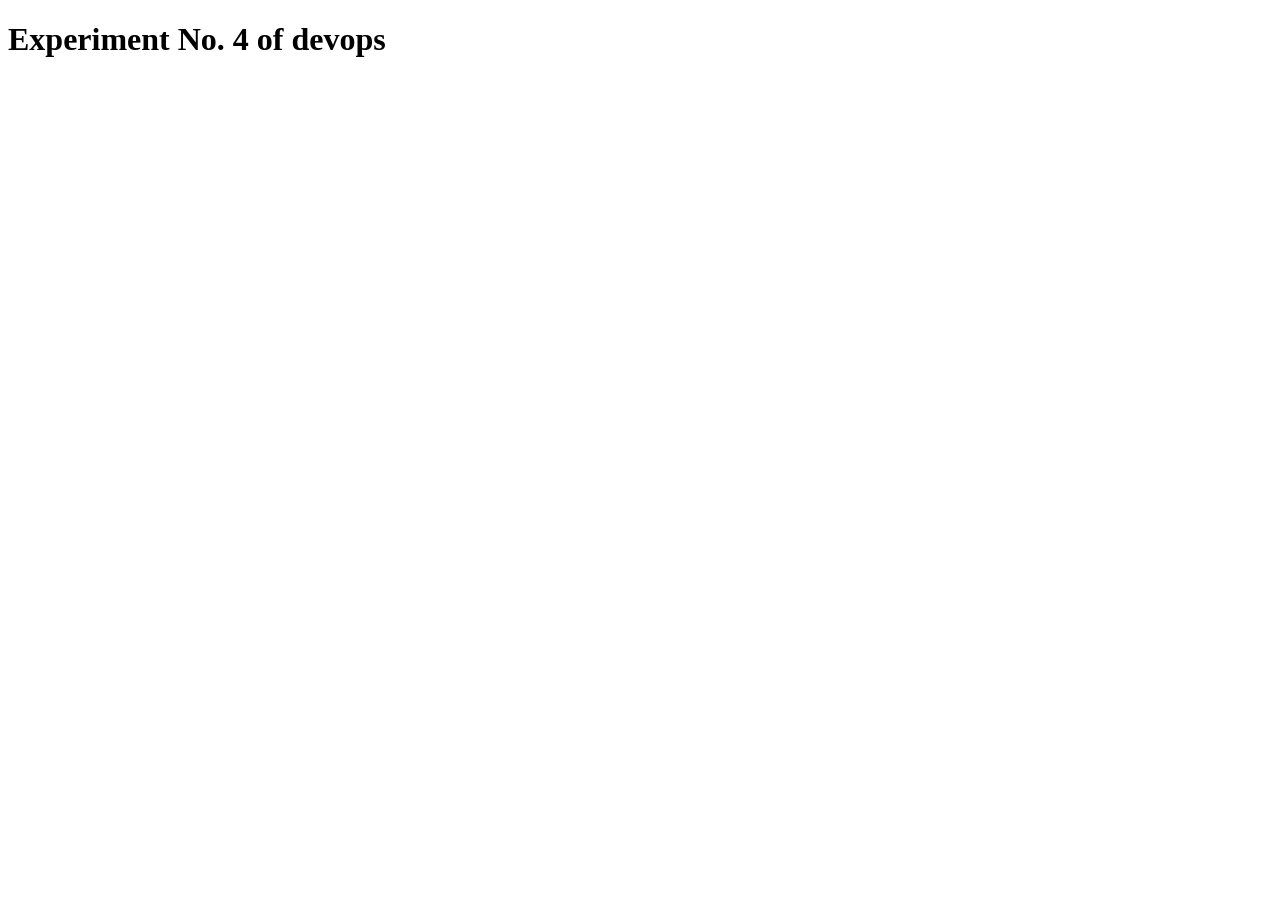
==== devops.html @ e5d1af16 "Initial commit of Exp4" ====
<!DOCTYPE html>
<html lang="en">

<head>
    <meta charset="UTF-8">
    <meta name="viewport" content="width=device-width, initial-scale=1.0">
    <title>Document</title>
</head>

<body>
    <h1>Experiment No. 4 of devops</h1>
</body>

</html>
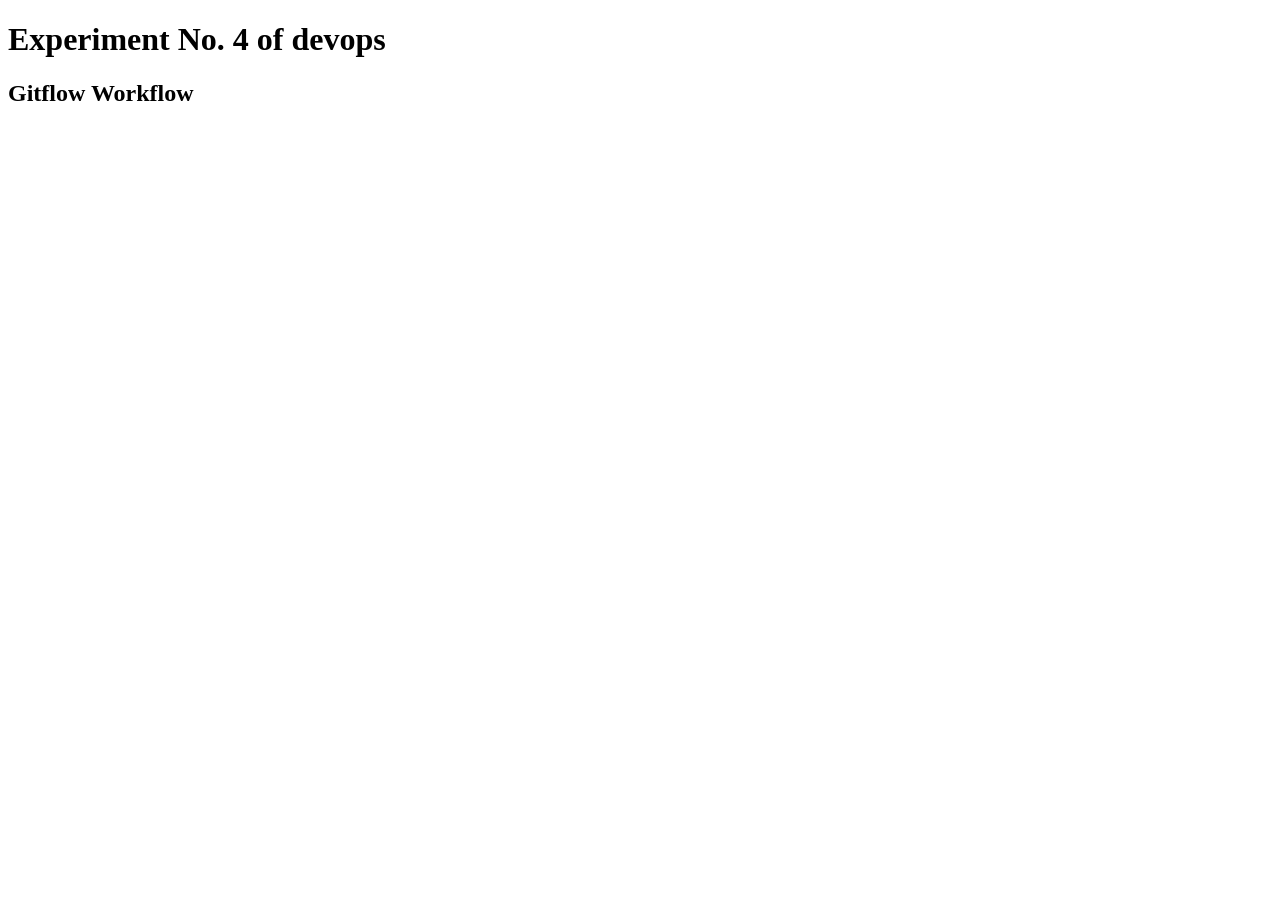
==== commit 5cbe710a: "Update feature branch" ====
--- a/devops.html
+++ b/devops.html
@@ -9,6 +9,7 @@
 
 <body>
     <h1>Experiment No. 4 of devops</h1>
+    <h2>Gitflow Workflow</h2>
 </body>
 
 </html>
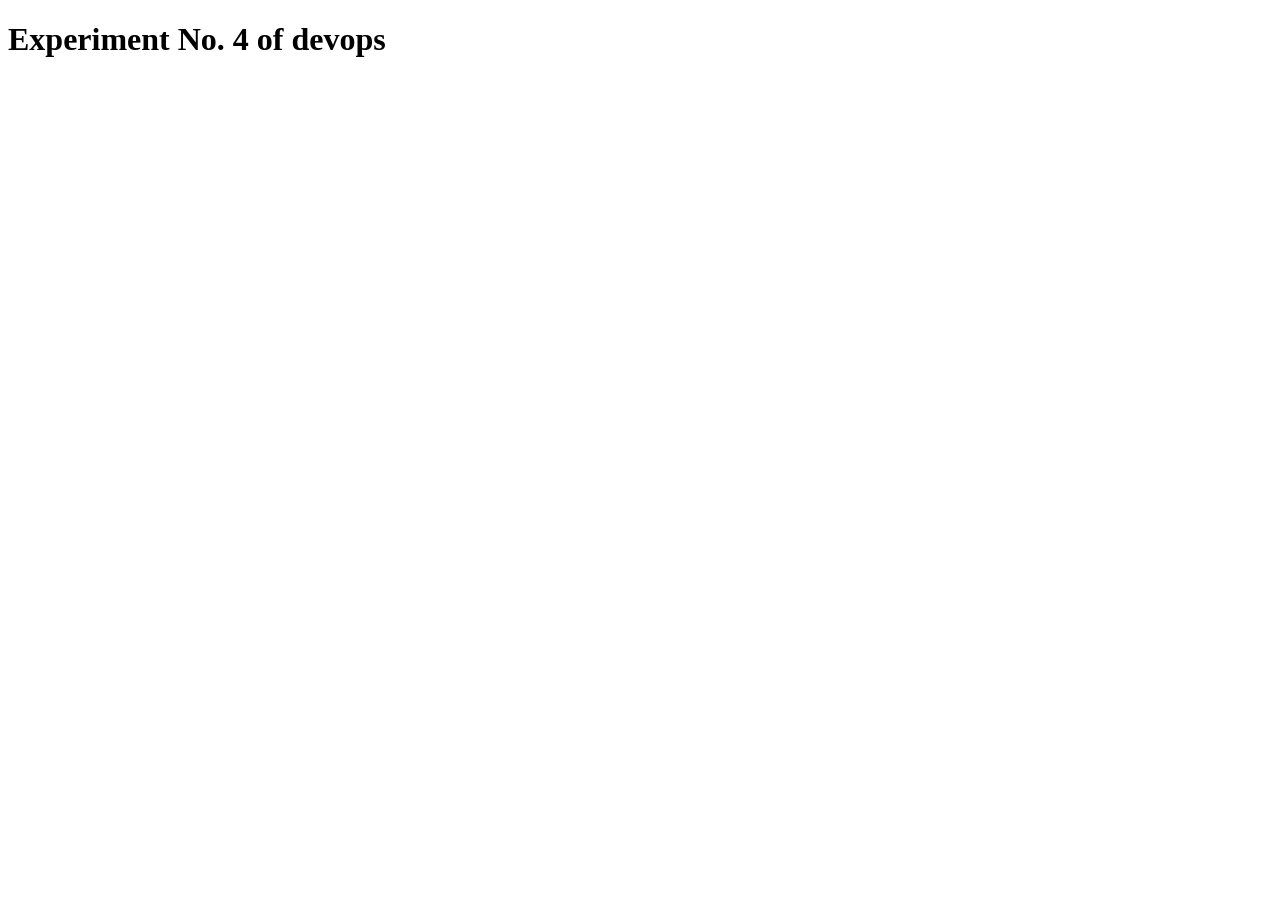
==== commit 75aa19be: "Merge pull request #2 from Shravan2420/develop Initial commit of Exp4" ====
--- a/devops.html
+++ b/devops.html
@@ -9,7 +9,6 @@
 
 <body>
     <h1>Experiment No. 4 of devops</h1>
-    <h2>Gitflow Workflow</h2>
 </body>
 
 </html>
